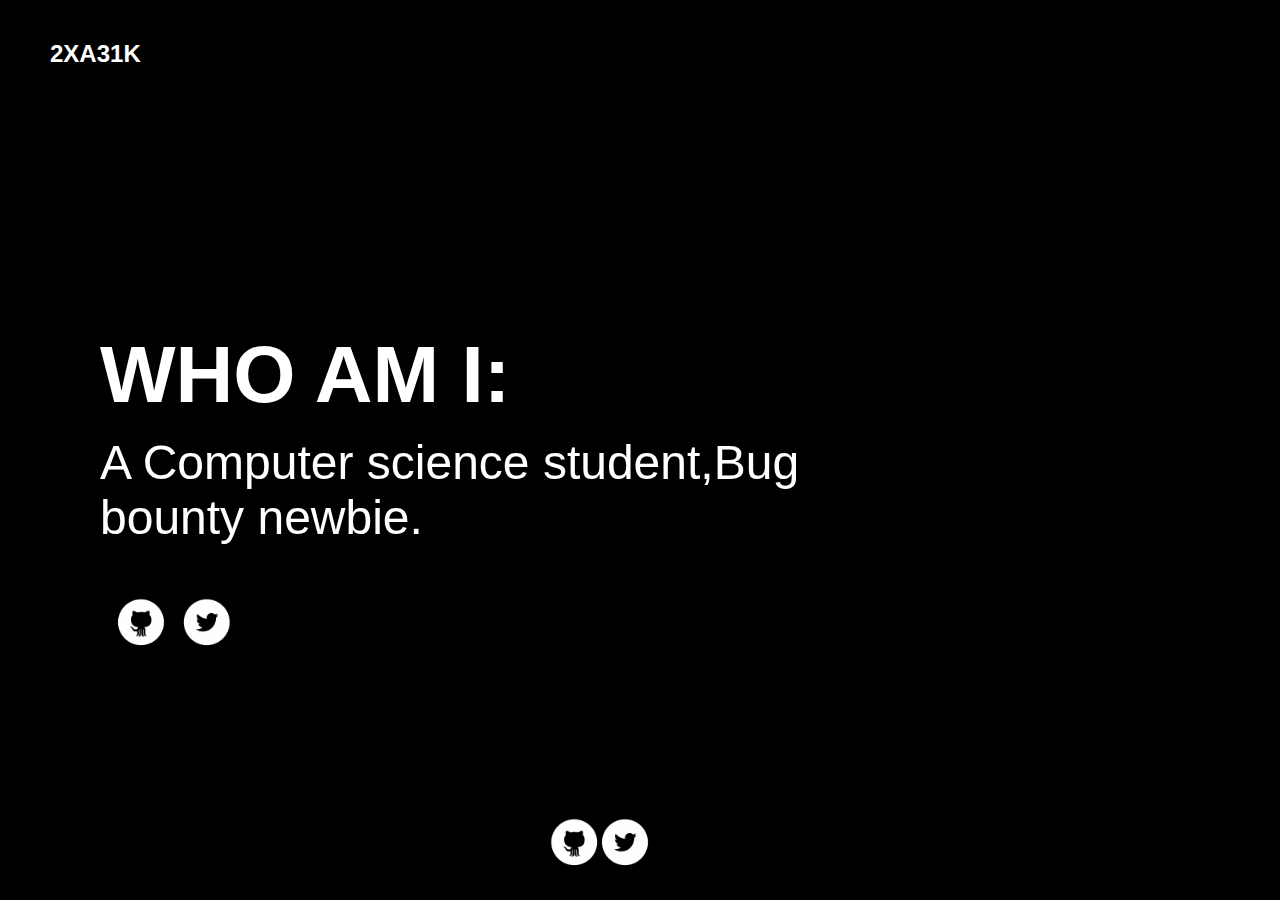
==== index.html @ 73d498d0 "update" ====
<!DOCTYPE html>
<html>
    <head>
        <meta name="viewport" content="initial-scale=1.0, width=device-width">
        <meta charset="UTF-8">
        <link rel="shortcut icon" type="image/x-icon" href="profile.png"/>
        <link rel="stylesheet" href="index.css">
        <title>2xa31k</title>
    </head>
    <body>
        <section class="showcase">
            <header>
                <h2 class="logo"> <a href="index.html"> 2xa31k </a></h2>
                <div class="toggle"></div>
            </header>
            <div class="text">
                <h2>
                    <strong>
                        Who am i:  
                    </strong>
                </h2>
                <p>
                     A Computer science student,Bug bounty newbie.<br>
                </p>
            </div>
            <ul class="social">
                <li><a href="https://github.com/2xa31k" target="_blank"><img src="github.png" alt="GITHUB"></a></li>
                <li><a href="https://twitter.com/2xa31k" target="_blank"><img src="twitter.png" alt="TWITTER"></a></li>
            </ul>
        </section>
            <div class="menu">
                <ul>
                    <li><a href="/ctfvideo.html">CTF Videos</a></li>
                    <li><a href="/soon">resources</a></li>
                    <li><a href="/soon">Contact</a></li>
                </ul>
            </div>
         <script>
         const menuToggle = document.querySelector('.toggle');
         const showcase = document.querySelector('.showcase');
         menuToggle.addEventListener('click', () => {
           menuToggle.classList.toggle('active');
           showcase.classList.toggle('active'); 
         })
         </script>
         <div class="footer">
            <ul class="fsocial">
                <li><a href="https://github.com/2xa31k" target="_blank"><img src="github.png" alt="GITHUB"></a></li>
                <li><a href="https://twitter.com/2xa31k" target="_blank"><img src="twitter.png" alt="TWITTER"></a></li>
            </ul>
          </div>
    </body>
</html>
---- index.css ----
@font-face {
    font-family: Hacked;
    src: url(https://hackedfont.com/HACKED.ttf);
} 
* {
    
    box-sizing: border-box;
    margin: 0;
    padding: 0;
    font-family: 'Hacked',sans-serif;
}
.showcase{
    position: relative;
    right: 0;
    width: 100%;
    min-height: 100vh;
    padding:100px;
    display: flex;
    justify-content: space-between;
    align-items: center;
    background:black;
    color: white;
    z-index: 1000;
}
.showcase header{
    position: absolute;
    top: 0;
    left: 0;
    width: 100%;
    padding: 40px 50px;
    z-index: 1000;
    display: flex;
    justify-content: space-between;
}
.showcase.active{
    right: 300px;
    transition: 0.5s;
}
.logo{
    text-transform: uppercase;
    cursor: pointer;
}
.toggle{
    position: relative;
    width: 20px;
    height: 30px;
    background: url(https://i.ibb.co/HrfVRcx/menu.png);
    background-repeat: no-repeat;   
    background-position: center;
    background-size: 30px;
    cursor: pointer;
}
.toggle.active{
    position: relative;
    width: 20px;
    height: 30px;
    background: url(https://i.ibb.co/rt3HybH/close.png);
    background-repeat: no-repeat;   
    background-position: center;
    background-size: 30px;
    cursor: pointer;
}
.menu{
    position: absolute;
    top: 0;
    right: 0;
    height: 100%;
    width: 350px;
    display: flex;
    align-items: center;
    justify-content: center;
}
.menu ul {
    position: relative;
    list-style: none;
}
.menu ul li a {
    text-decoration: none;
    font-size: 30px;
    color: black;
}
.menu ul li a:hover {
    color: crimson;
}
.text{
    position: fixed;
    z-index: 5;
}

.text h2{
    font-size: 5em;
    font-weight: 800;
    line-height: 1em;
    text-transform: uppercase;
}
.text p
{
  font-size: 3em;
  color: #fff;
  margin: 20px 0;
  font-weight: 400;
  max-width: 700px;
}
.logo a {
    text-decoration: none;
    font-size: 24px;
    color: white;
}

.social{
    position: fixed;
    bottom: 20px;
    z-index: 10;
    display: flex;
    justify-content: center;
    align-items: center;
    text-align: center;
}
.social li{
    list-style: none;
}
.social li a {
    display: inline-block;
    filter: invert(1);
    width: 35px;
    margin-right: 30px;
    transform: scale(0.1);
    transition: 0.5s;
}
.social li a:hover {
    transform: scale(0.15) translate(-5px); 
}
.footer {
    position: fixed;
    
    bottom: 0;
    width: 100%;
   
    text-align: center;
    z-index: 1800;
 }
 .fsocial{
    position: absolute;
    bottom: -200px;
    right: 50%;
    z-index: 10;
    display: flex;
    justify-content: center;
    align-items: center;
    text-align: center;
}
.fsocial li{
    list-style: none;
}
.fsocial li a {
    display: inline-block;
    filter: invert(5);
    width: 20px;
    margin-right: 30px;
    transform: scale(0.1);
    transition: 0.5s;
}
.fsocial li a:hover {
    transform: scale(0.15) translate(-5px); 
}
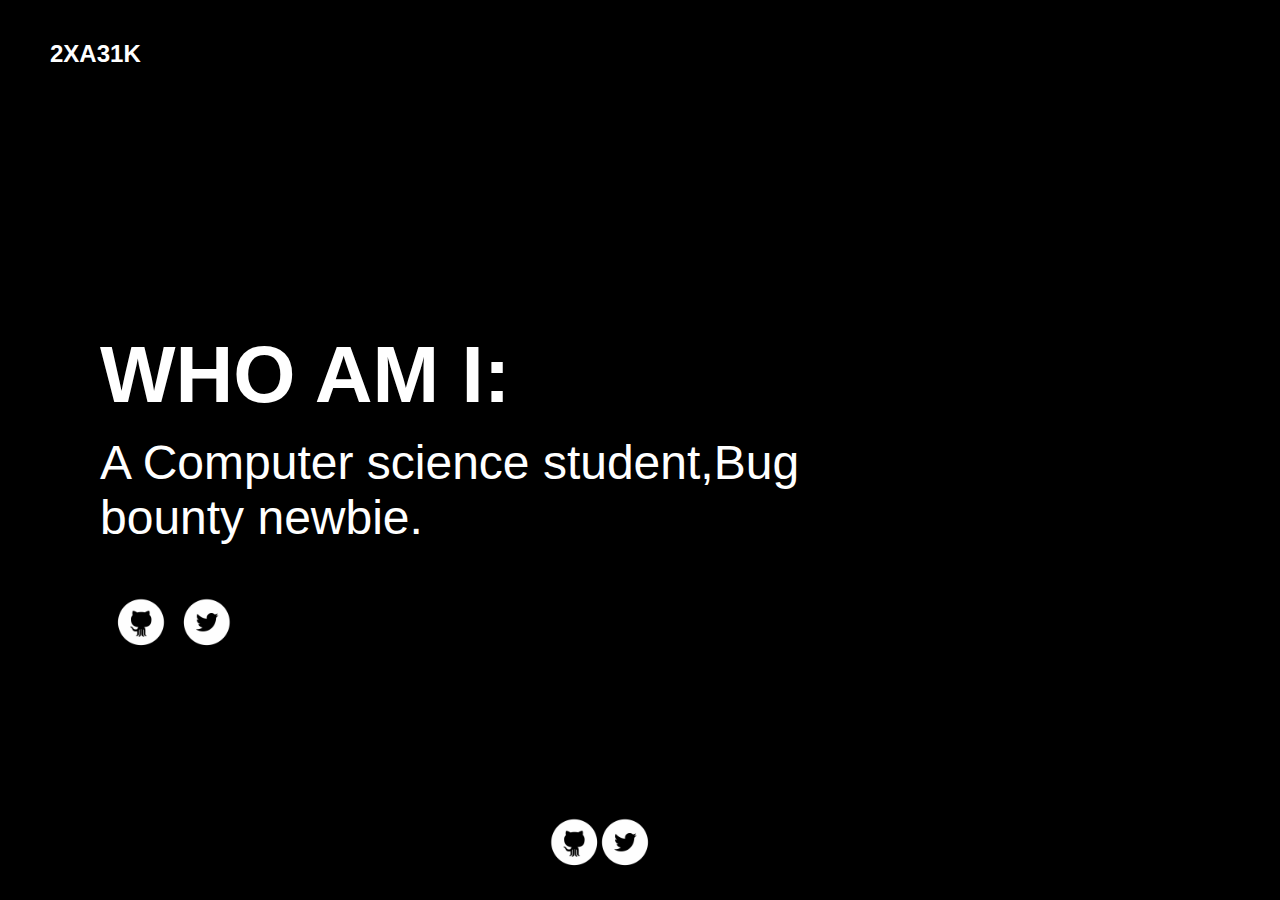
==== commit 76f6689c: "update" ====
--- a/index.html
+++ b/index.html
@@ -30,6 +30,7 @@
         </section>
             <div class="menu">
                 <ul>
+                    <li><a href="/index.html">Home</a></li>
                     <li><a href="/ctfvideo.html">CTF Videos</a></li>
                     <li><a href="/soon">resources</a></li>
                     <li><a href="/soon">Contact</a></li>
--- a/index.css
+++ b/index.css
@@ -10,7 +10,7 @@
     font-family: 'Hacked',sans-serif;
 }
 .showcase{
-    position: relative;
+    position: absolute;
     right: 0;
     width: 100%;
     min-height: 100vh;
@@ -83,7 +83,7 @@
     color: crimson;
 }
 .text{
-    position: fixed;
+    position: relative;
     z-index: 5;
 }
 
@@ -108,7 +108,7 @@
 }
 
 .social{
-    position: fixed;
+    position: absolute;
     bottom: 20px;
     z-index: 10;
     display: flex;
@@ -163,5 +163,11 @@
 .fsocial li a:hover {
     transform: scale(0.15) translate(-5px); 
 }
+@media(max-width:950px) {
+    .showcase,
+    .showcase header{
+        padding: 20px;
+    }
+    
+}
 
-
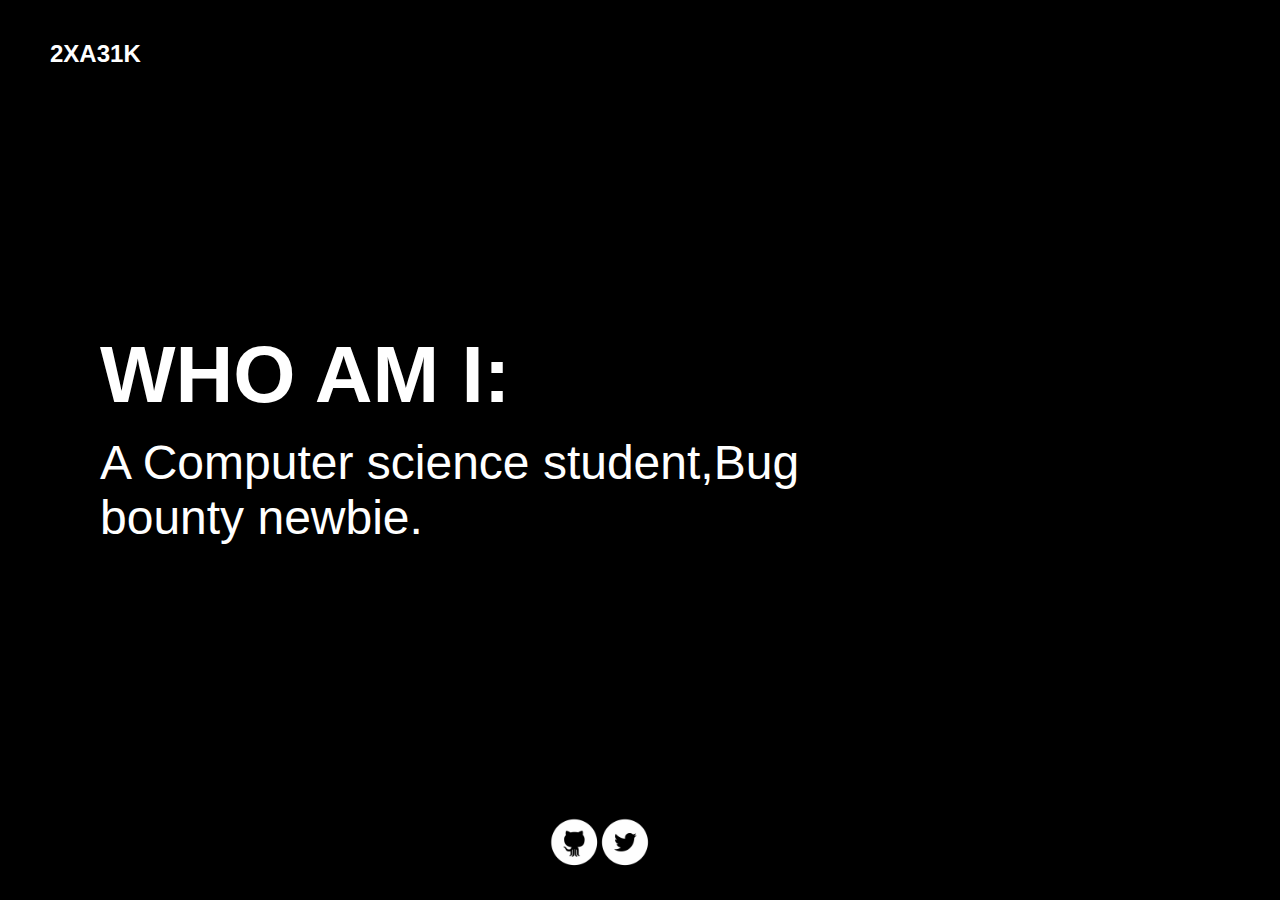
==== commit 1eb88a59: "Update index.html" ====
--- a/index.html
+++ b/index.html
@@ -23,10 +23,10 @@
                      A Computer science student,Bug bounty newbie.<br>
                 </p>
             </div>
-            <ul class="social">
+           <!-- <ul class="social">
                 <li><a href="https://github.com/2xa31k" target="_blank"><img src="github.png" alt="GITHUB"></a></li>
                 <li><a href="https://twitter.com/2xa31k" target="_blank"><img src="twitter.png" alt="TWITTER"></a></li>
-            </ul>
+            </ul>-->
         </section>
             <div class="menu">
                 <ul>
@@ -51,4 +51,4 @@
             </ul>
           </div>
     </body>
-</html>+</html>
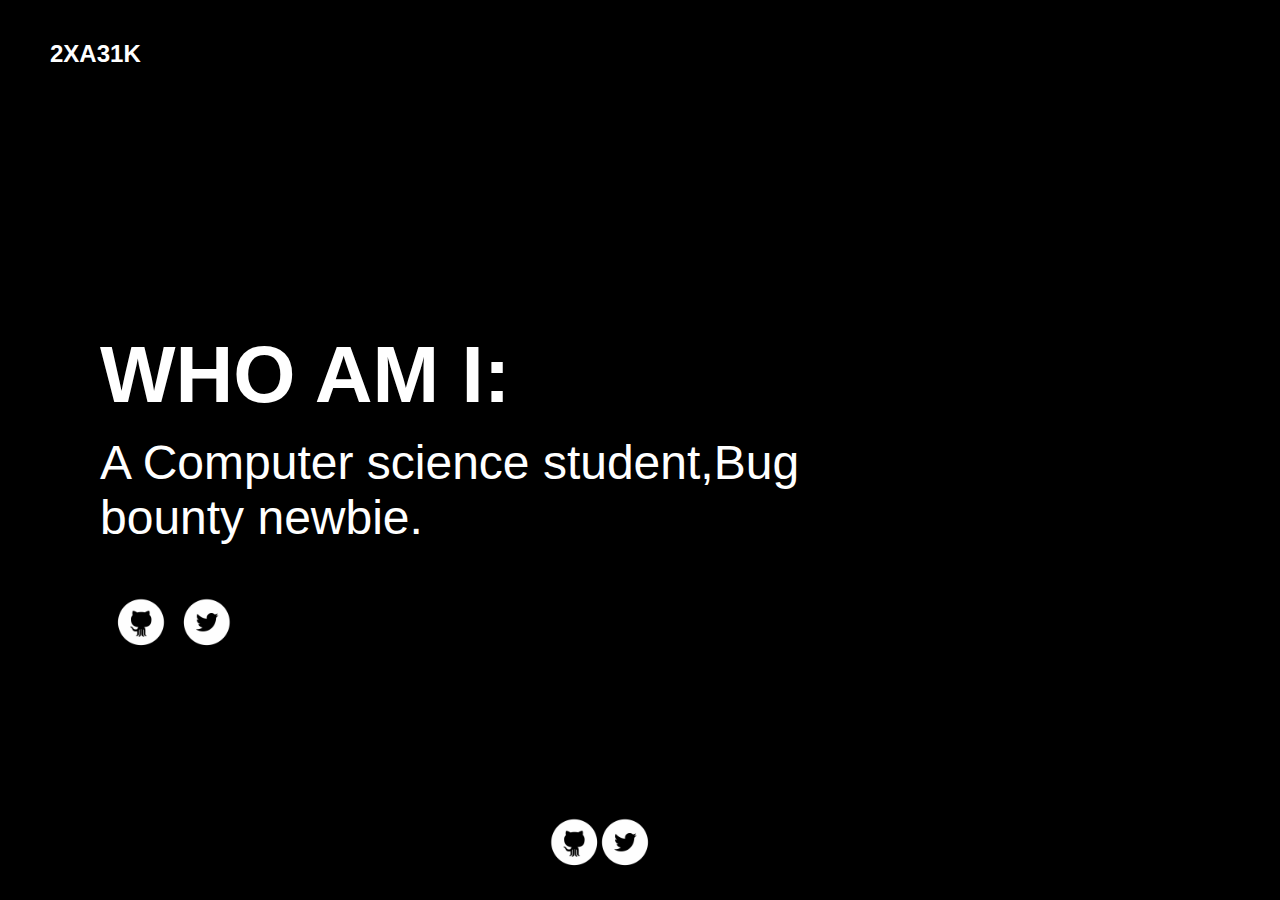
==== commit 842b914e: "Update" ====
--- a/index.html
+++ b/index.html
@@ -23,17 +23,17 @@
                      A Computer science student,Bug bounty newbie.<br>
                 </p>
             </div>
-           <!-- <ul class="social">
+            <ul class="social">
                 <li><a href="https://github.com/2xa31k" target="_blank"><img src="github.png" alt="GITHUB"></a></li>
                 <li><a href="https://twitter.com/2xa31k" target="_blank"><img src="twitter.png" alt="TWITTER"></a></li>
-            </ul>-->
+            </ul>
         </section>
             <div class="menu">
                 <ul>
                     <li><a href="/index.html">Home</a></li>
-                    <li><a href="/ctfvideo.html">CTF Videos</a></li>
-                    <li><a href="/soon">resources</a></li>
-                    <li><a href="/soon">Contact</a></li>
+                    <li><a href="/soon.html">CTF Videos</a></li>
+                    <li><a href="/soon.html">resources</a></li>
+                    <li><a href="/soon.html">Contact</a></li>
                 </ul>
             </div>
          <script>
@@ -51,4 +51,4 @@
             </ul>
           </div>
     </body>
-</html>
+</html>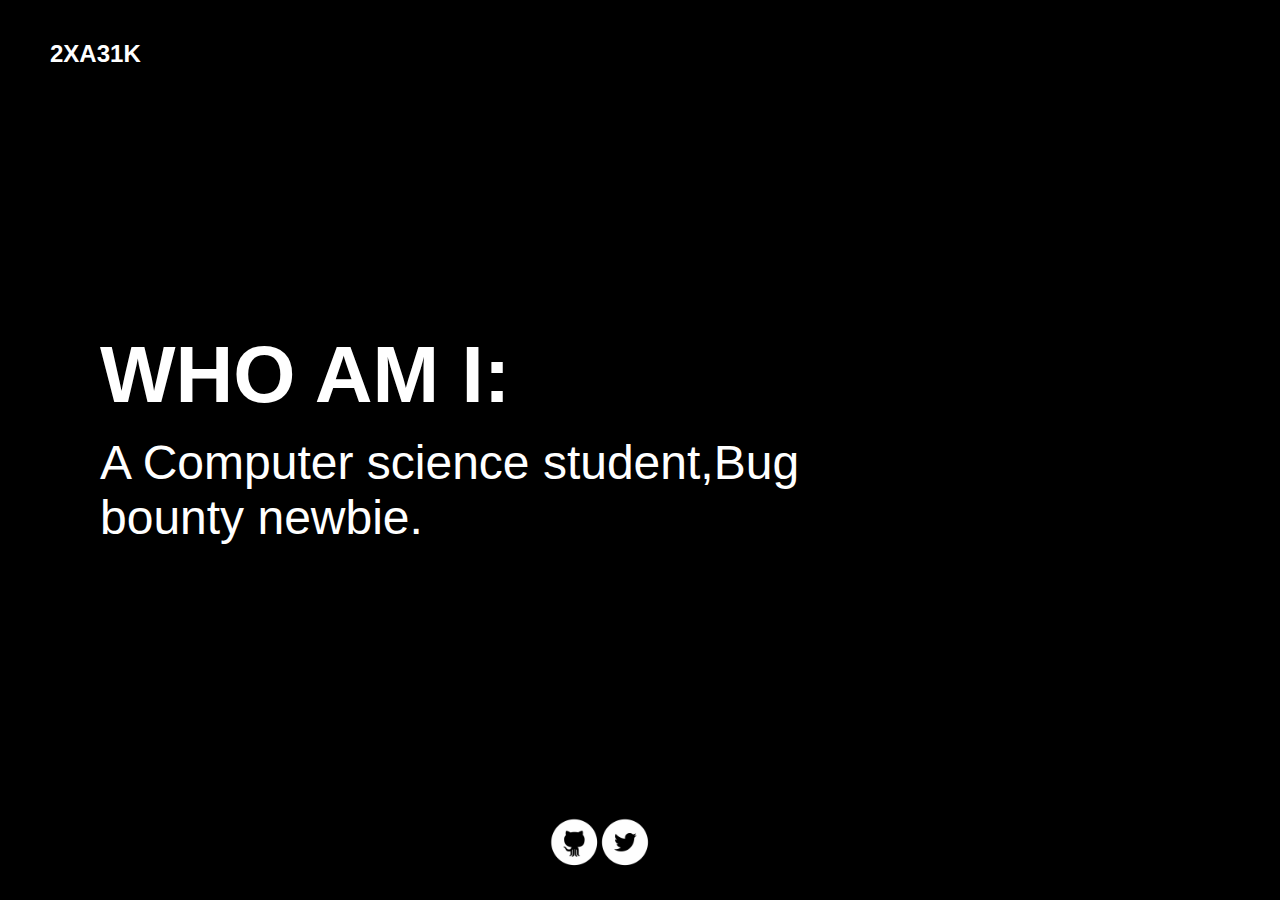
==== commit 3138e63f: "Merge branch 'master' of https://github.com/2xa31k/2xa31k.github.io" ====
--- a/index.html
+++ b/index.html
@@ -23,10 +23,10 @@
                      A Computer science student,Bug bounty newbie.<br>
                 </p>
             </div>
-            <ul class="social">
+           <!-- <ul class="social">
                 <li><a href="https://github.com/2xa31k" target="_blank"><img src="github.png" alt="GITHUB"></a></li>
                 <li><a href="https://twitter.com/2xa31k" target="_blank"><img src="twitter.png" alt="TWITTER"></a></li>
-            </ul>
+            </ul>-->
         </section>
             <div class="menu">
                 <ul>
@@ -51,4 +51,4 @@
             </ul>
           </div>
     </body>
-</html>+</html>
